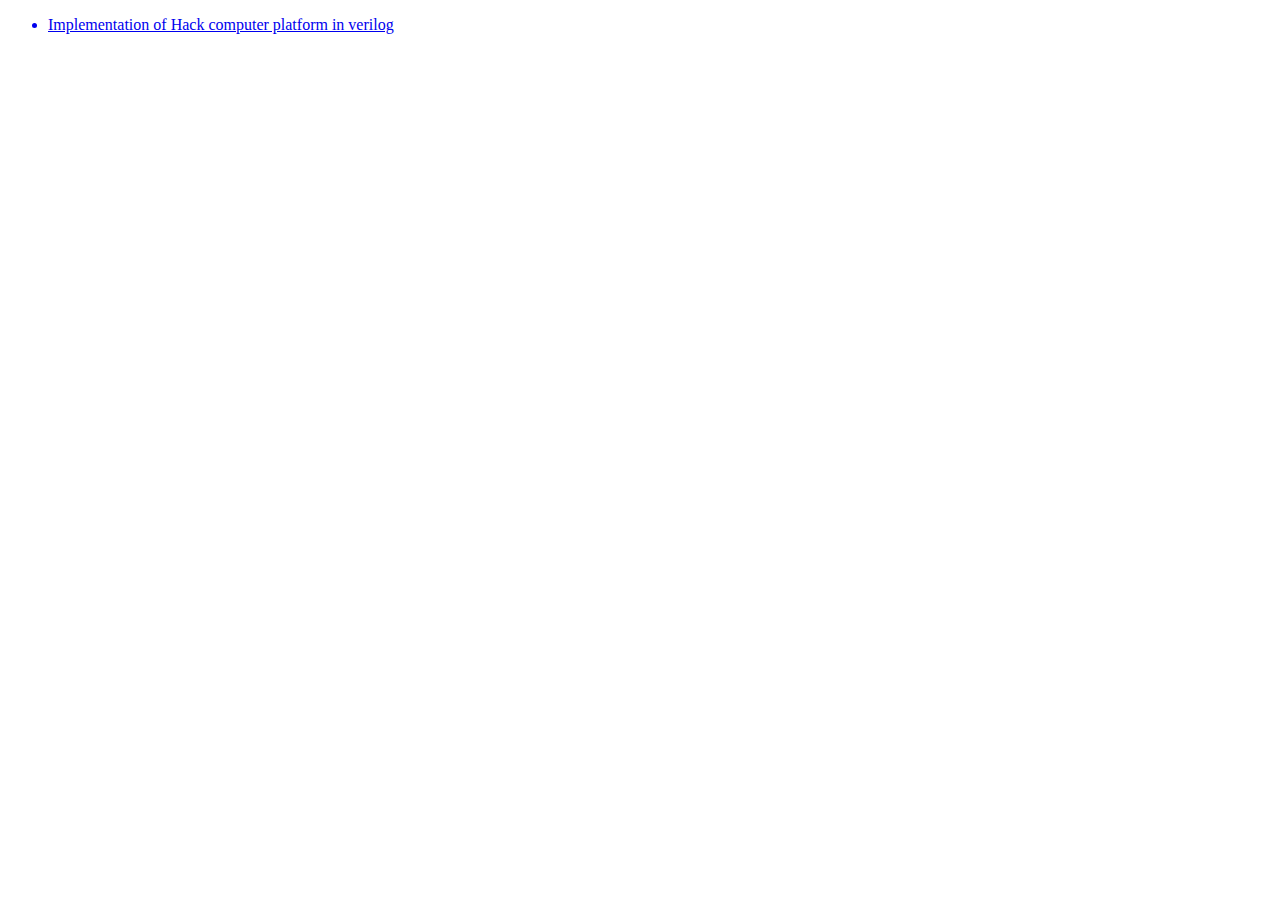
==== index.html @ 5b4cc130 "Save progress" ====
<!DOCTYPE html>
<html>
	<head>
		<title>Notebook</title>
	</head>

	<body>
		<ul>
			<a href="notebooks/verilog/hack-computer-platform"><li>Implementation of Hack computer platform in verilog</li></a>
		</ul>
	</body>
</html>
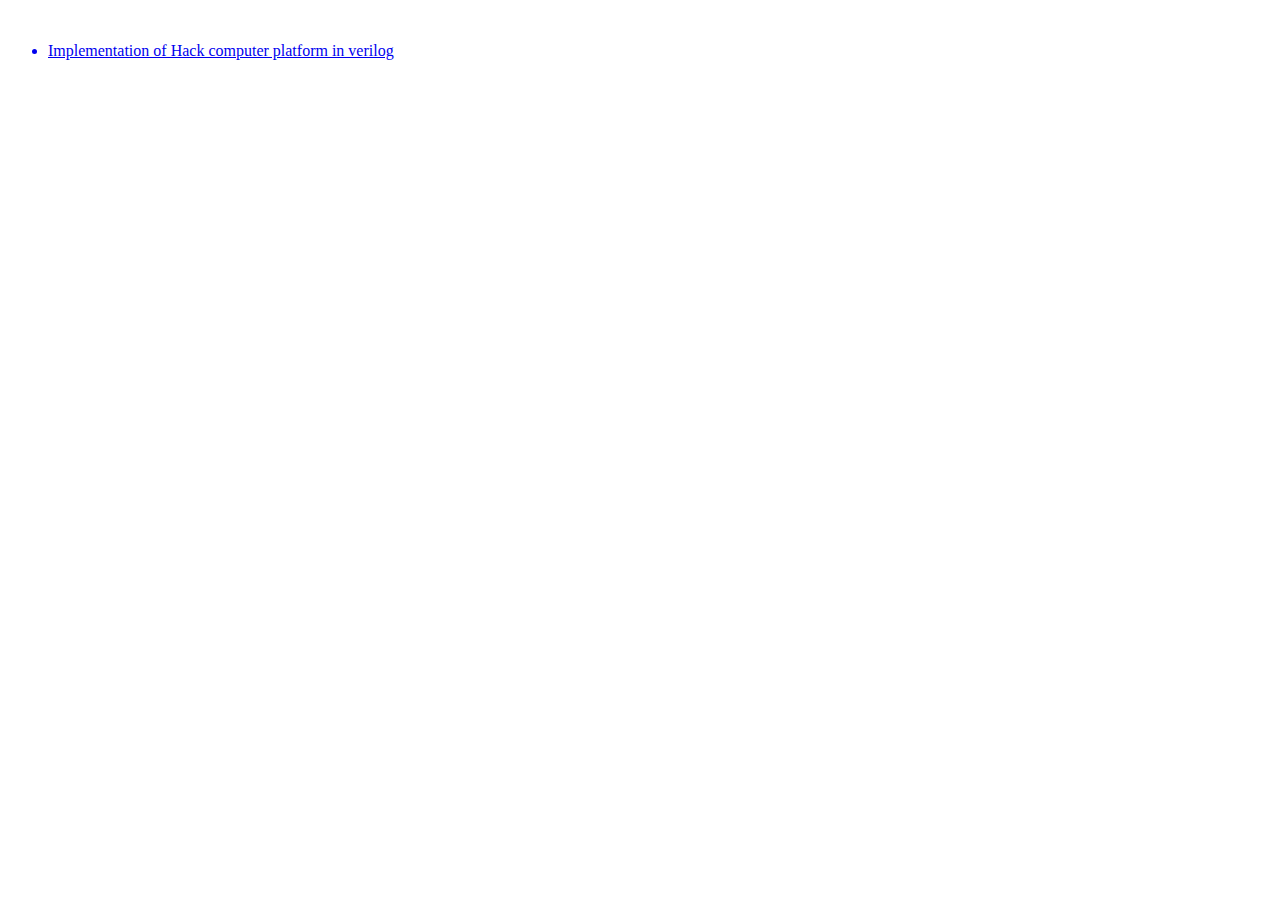
==== commit e21cd34f: "Update index.html" ====
--- a/index.html
+++ b/index.html
@@ -5,8 +5,9 @@
 	</head>
 
 	<body>
+		<br>
 		<ul>
 			<a href="notebooks/verilog/hack-computer-platform"><li>Implementation of Hack computer platform in verilog</li></a>
 		</ul>
 	</body>
-</html>+</html>
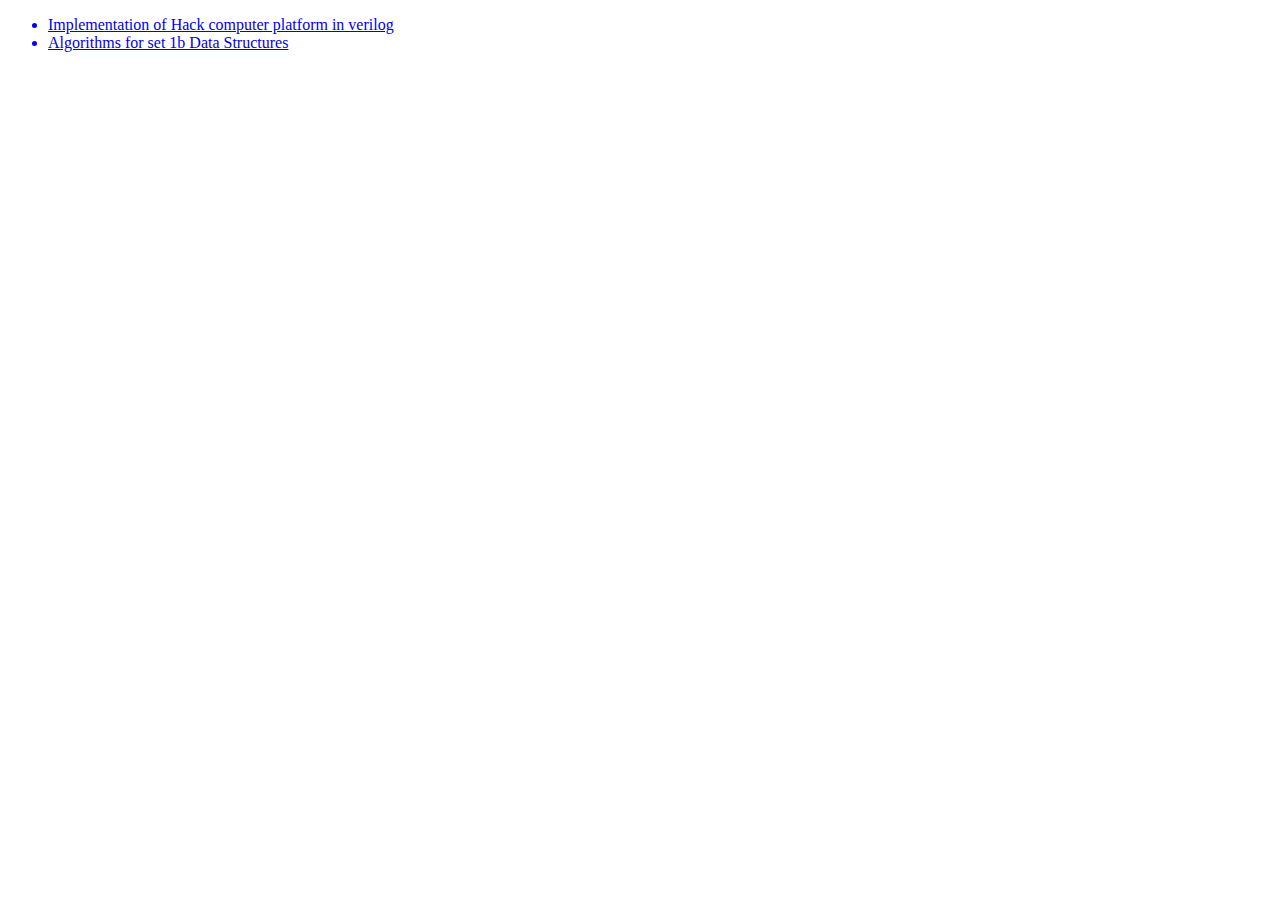
==== commit f0c6b058: "PD Algorithm SET1b" ====
--- a/index.html
+++ b/index.html
@@ -5,9 +5,9 @@
 	</head>
 
 	<body>
-		<br>
 		<ul>
 			<a href="notebooks/verilog/hack-computer-platform"><li>Implementation of Hack computer platform in verilog</li></a>
+			<a href="notebooks/c-programs/TODO.txt"><li>Algorithms for set 1b Data Structures</li></a>
 		</ul>
 	</body>
-</html>
+</html>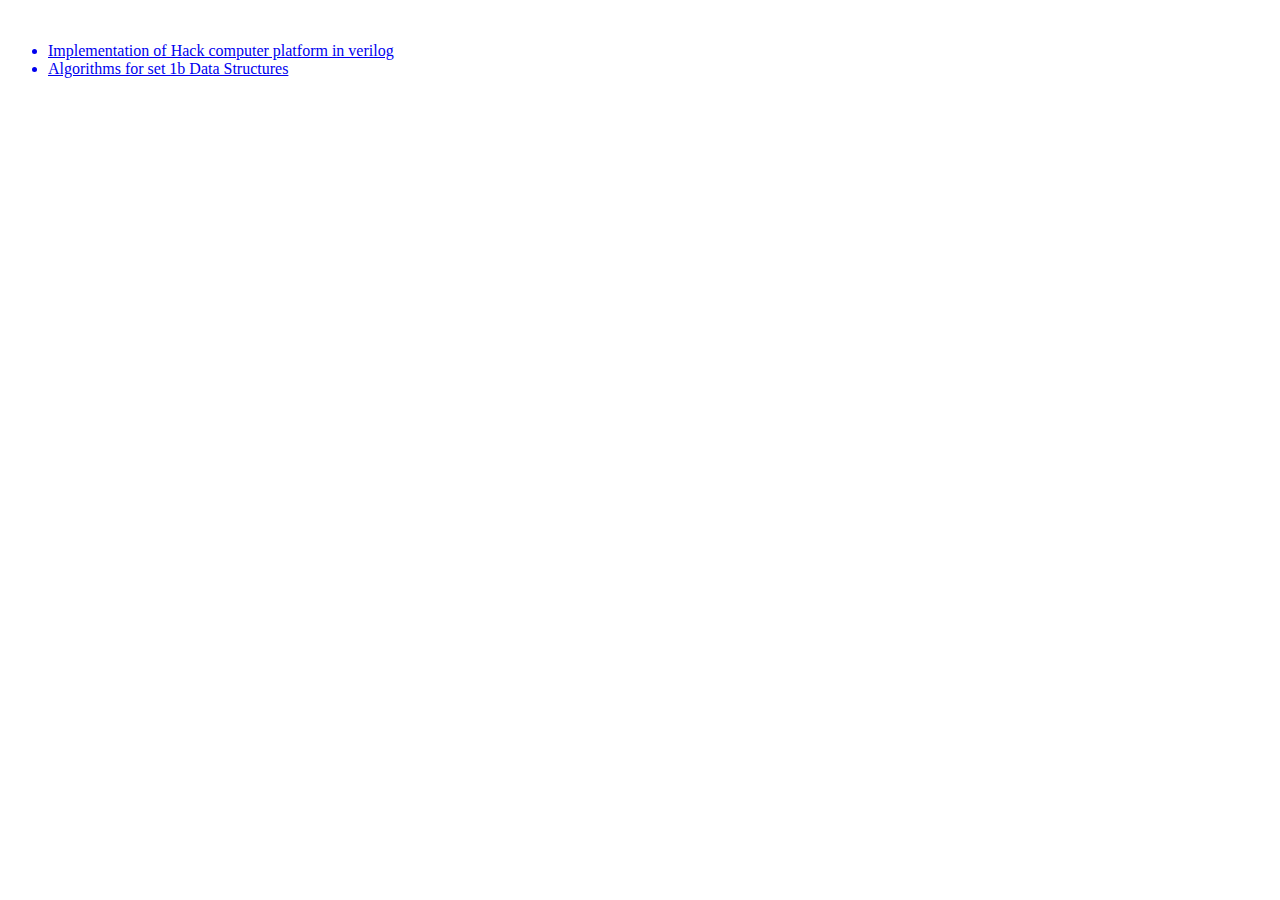
==== commit 7674b1ed: "Merge branch 'master' of https://github.com/MSVO/Notebook" ====
--- a/index.html
+++ b/index.html
@@ -5,9 +5,10 @@
 	</head>
 
 	<body>
+		<br>
 		<ul>
 			<a href="notebooks/verilog/hack-computer-platform"><li>Implementation of Hack computer platform in verilog</li></a>
 			<a href="notebooks/c-programs/TODO.txt"><li>Algorithms for set 1b Data Structures</li></a>
 		</ul>
 	</body>
-</html>+</html>
